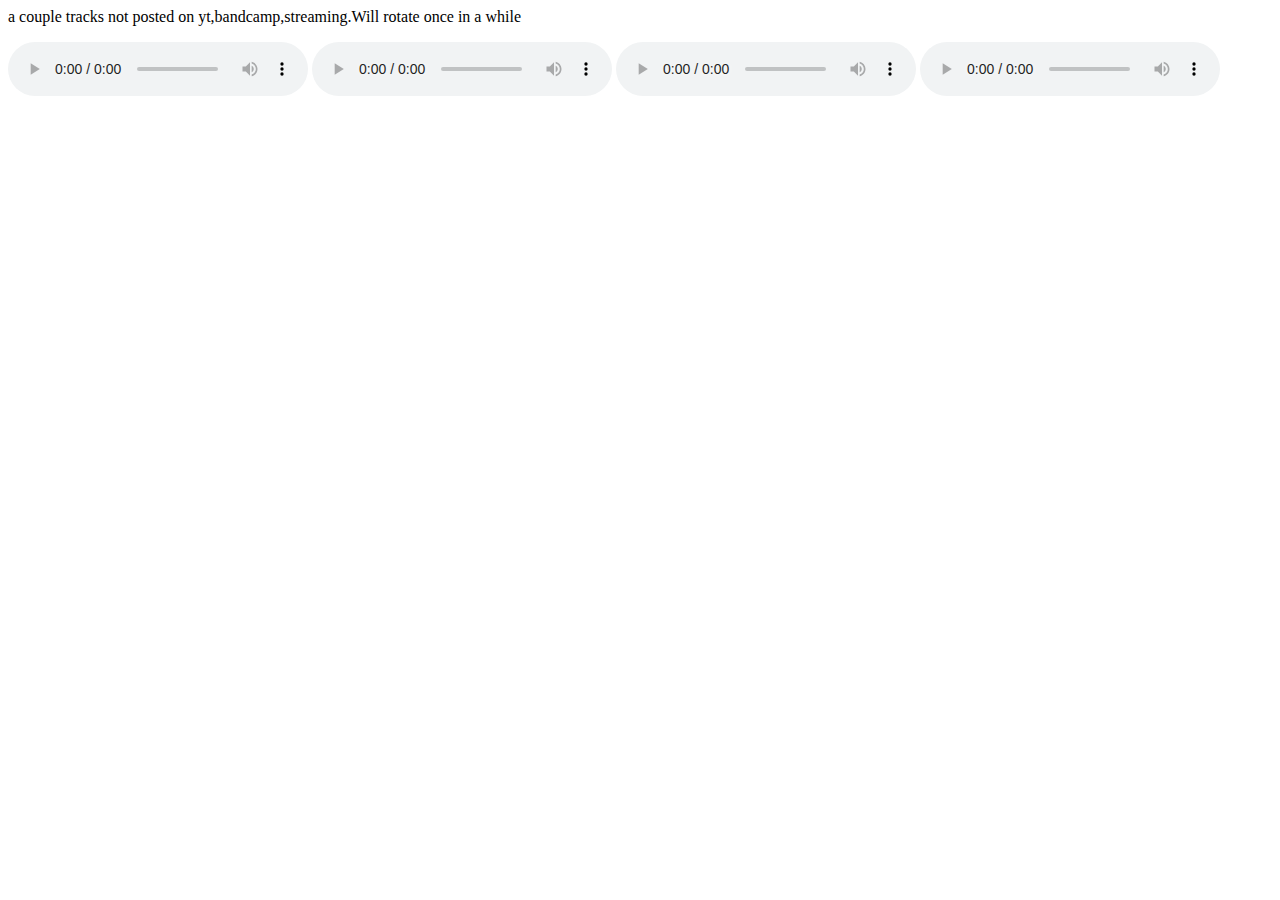
==== code.html @ 07238691 "Update code.html" ====
<html>
	<head>
		<title> Unreleased/random tracks </title>
	</head>

	<body>
		<p> a couple tracks not posted on yt,bandcamp,streaming.Will rotate once in a while </p>
		<audio controls>
		<source src="circular frenzy.wav" id="song1" type="audio/wav">
		</audio>

		<audio controls>
		<source src="life.wav" id= "song2" type="audio/wav">
		</audio>
		<audio controls>
		<source src="ground.wav"id="song3" type="audio/wav">
		</audio>
		<audio controls>
			<source src="PM.wav"id="song4" type="audio/wav">
		</audio>

		<p> <a href="https://www.microsoft.com/en-us/download/details.aspx?id=48145" vcruntime140_1.dll </a> </p>
	</body>
</html>
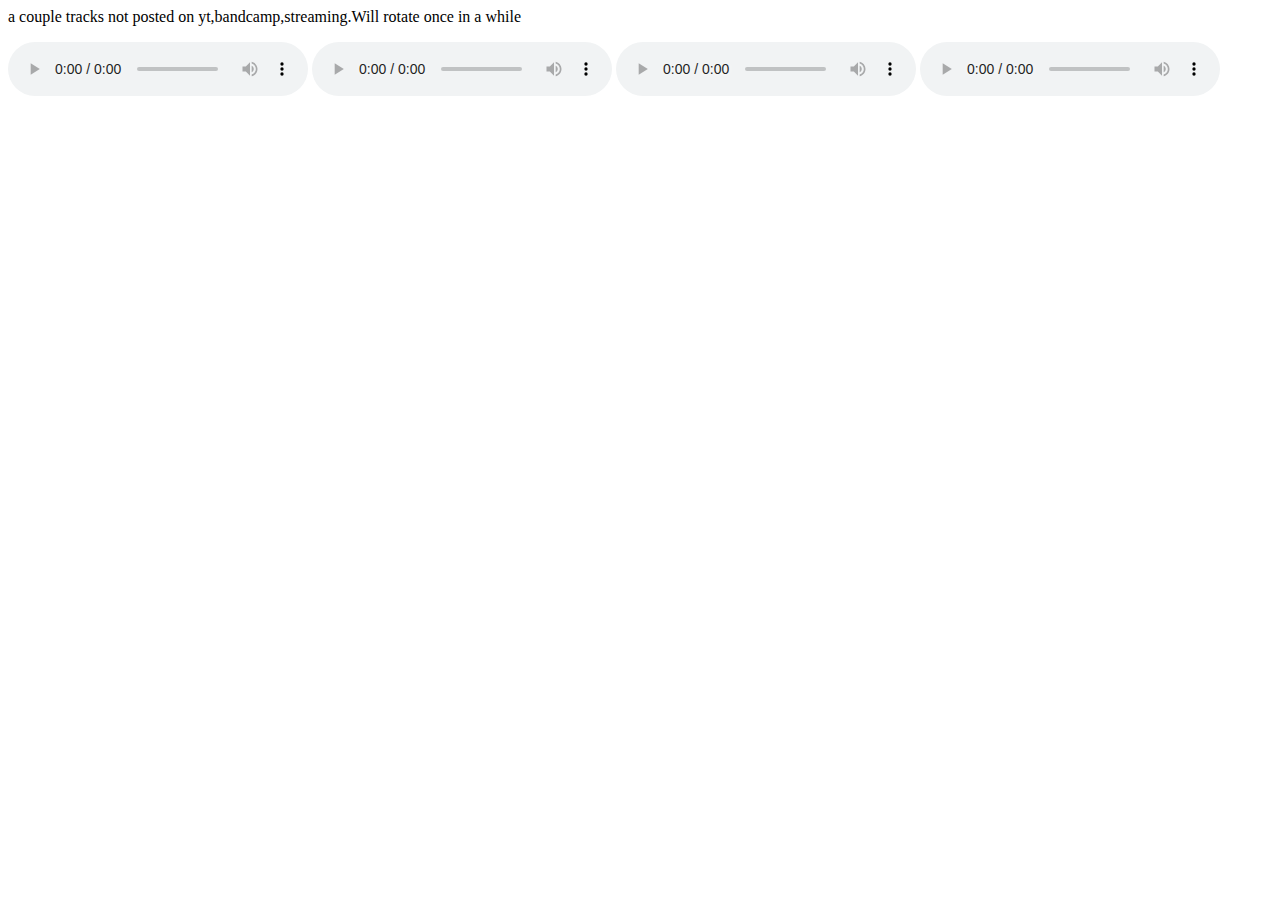
==== commit d0f086dd: "Update code.html" ====
--- a/code.html
+++ b/code.html
@@ -19,7 +19,7 @@
 			<source src="PM.wav"id="song4" type="audio/wav">
 		</audio>
 
-		<p> <a href="https://www.microsoft.com/en-us/download/details.aspx?id=48145" vcruntime140_1.dll </a> </p>
+		<p> <a href="https://www.microsoft.com/en-us/download/details.aspx?id=48145" vcruntime140_1.dll </a></p>
 	</body>
 </html>
 
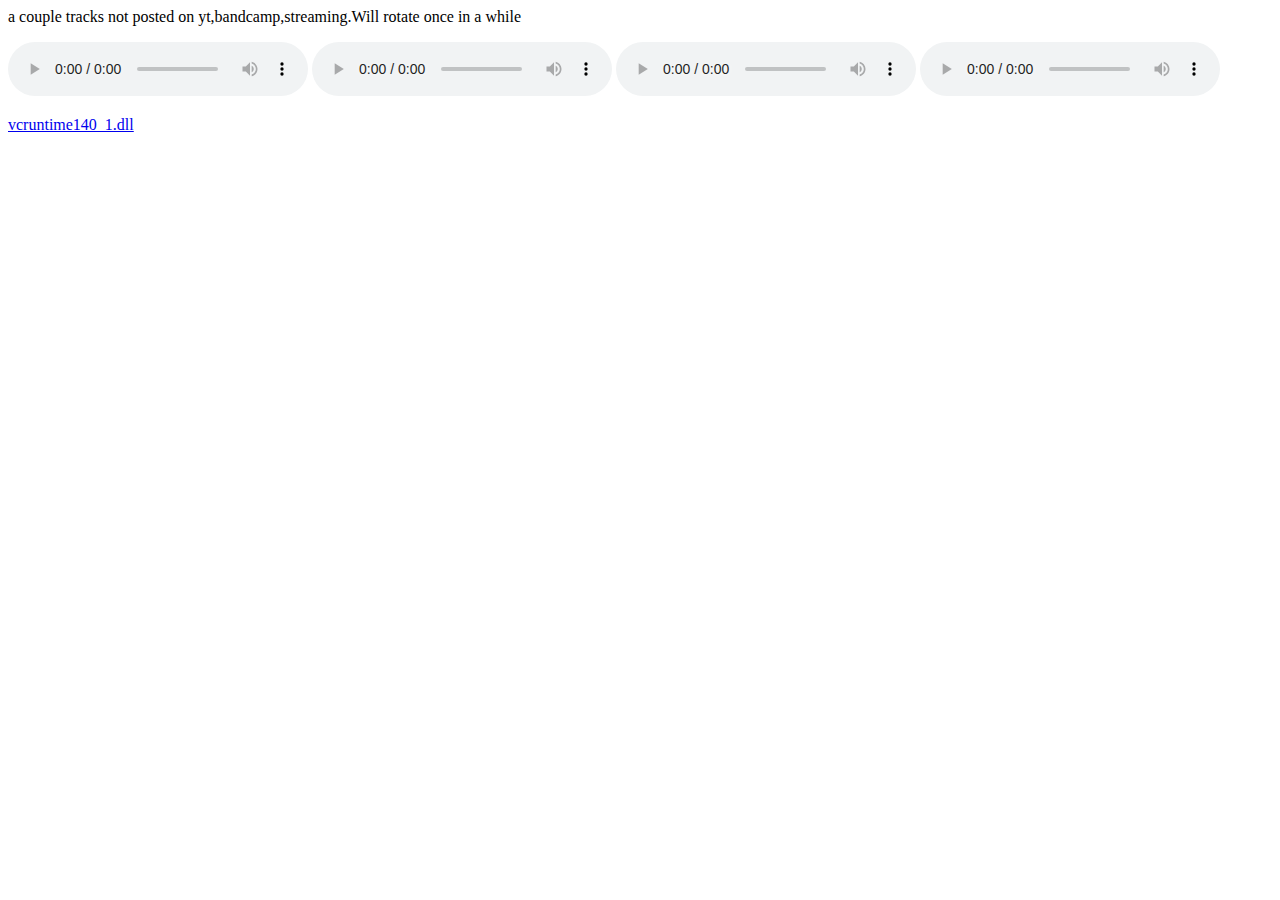
==== commit 2faff162: "Update code.html" ====
--- a/code.html
+++ b/code.html
@@ -19,7 +19,7 @@
 			<source src="PM.wav"id="song4" type="audio/wav">
 		</audio>
 
-		<p> <a href="https://www.microsoft.com/en-us/download/details.aspx?id=48145" vcruntime140_1.dll </a></p>
+		<p> <a href="https://www.microsoft.com/en-us/download/details.aspx?id=48145"> vcruntime140_1.dll </a></p>
 	</body>
 </html>
 
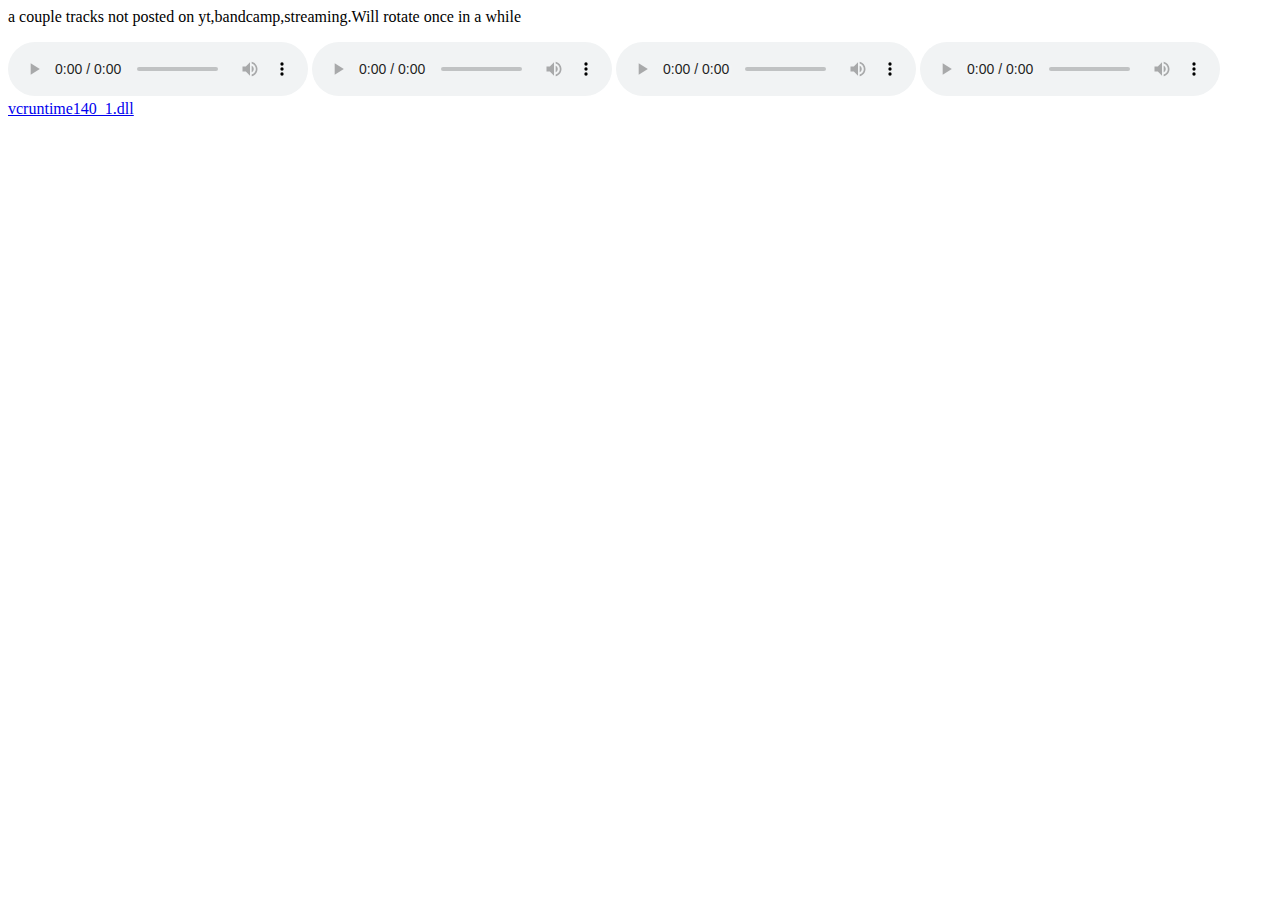
==== commit eea14972: "Update code.html" ====
--- a/code.html
+++ b/code.html
@@ -19,7 +19,7 @@
 			<source src="PM.wav"id="song4" type="audio/wav">
 		</audio>
 
-		<p> <a href="https://www.microsoft.com/en-us/download/details.aspx?id=48145"> vcruntime140_1.dll </a></p>
+		<a href="https://www.microsoft.com/en-us/download/details.aspx?id=48145"> vcruntime140_1.dll </a>
 	</body>
 </html>
 
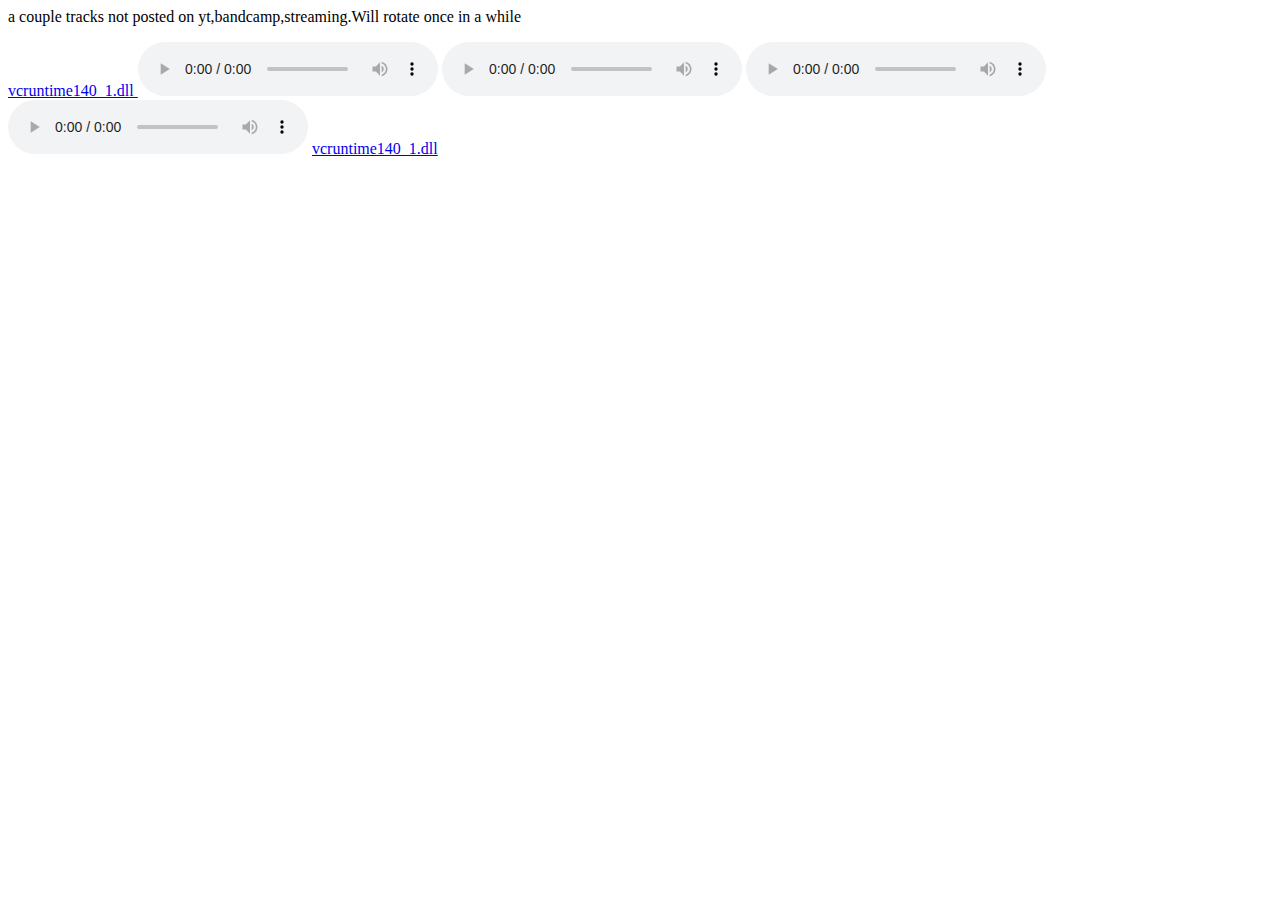
==== commit f40cb24e: "Update code.html" ====
--- a/code.html
+++ b/code.html
@@ -4,7 +4,8 @@
 	</head>
 
 	<body>
-		<p> a couple tracks not posted on yt,bandcamp,streaming.Will rotate once in a while </p>
+		<p> a couple tracks not posted on yt,bandcamp,streaming.Will rotate once in a while  </p>
+		<a href="https://www.microsoft.com/en-us/download/details.aspx?id=48145"> vcruntime140_1.dll </a>
 		<audio controls>
 		<source src="circular frenzy.wav" id="song1" type="audio/wav">
 		</audio>
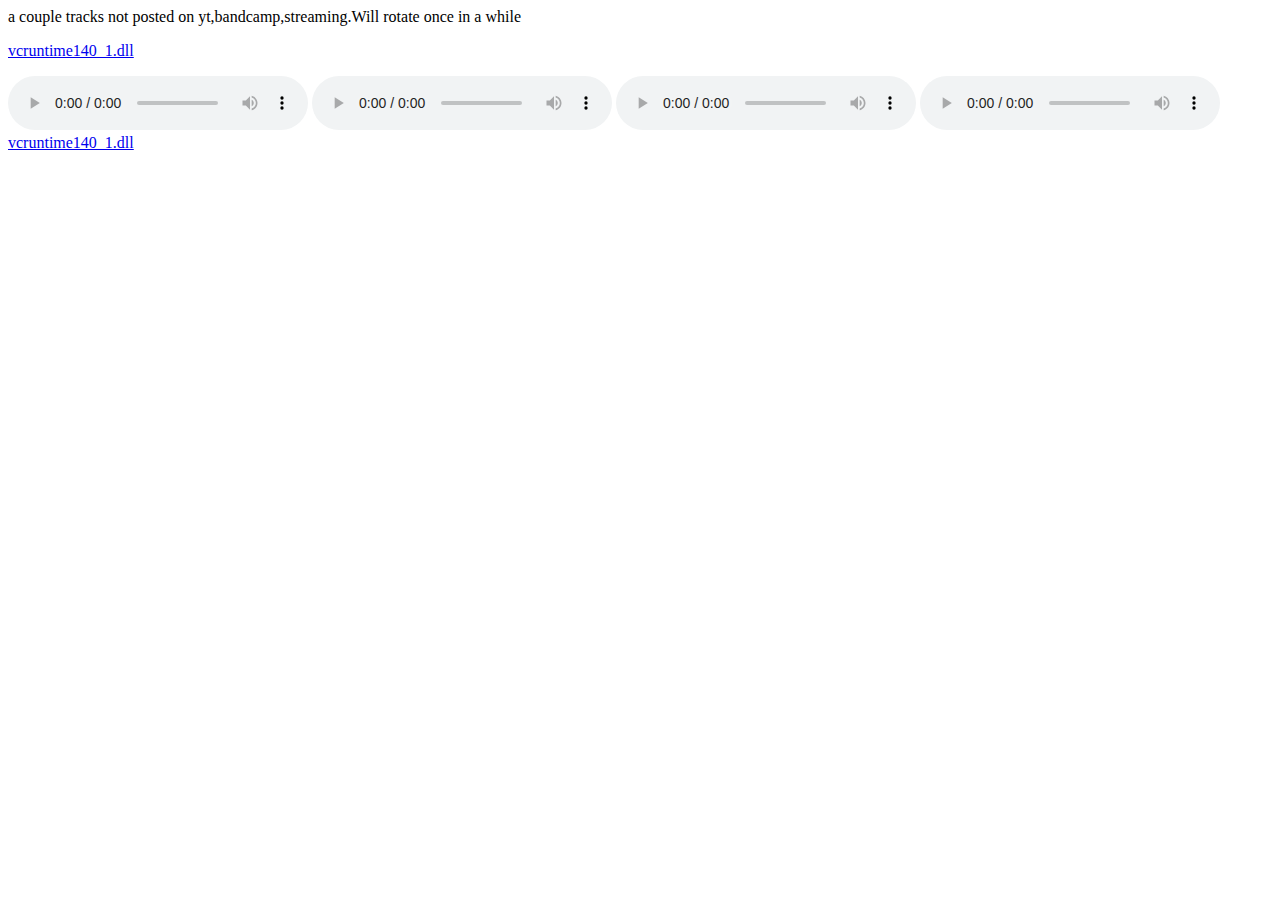
==== commit f86c2001: "down" ====
--- a/code.html
+++ b/code.html
@@ -5,7 +5,7 @@
 
 	<body>
 		<p> a couple tracks not posted on yt,bandcamp,streaming.Will rotate once in a while  </p>
-		<a href="https://www.microsoft.com/en-us/download/details.aspx?id=48145"> vcruntime140_1.dll </a>
+		<p><a href= "https://microsoft.com/en-us/download/details.aspx?id=48145">vcruntime140_1.dll</a></p>
 		<audio controls>
 		<source src="circular frenzy.wav" id="song1" type="audio/wav">
 		</audio>
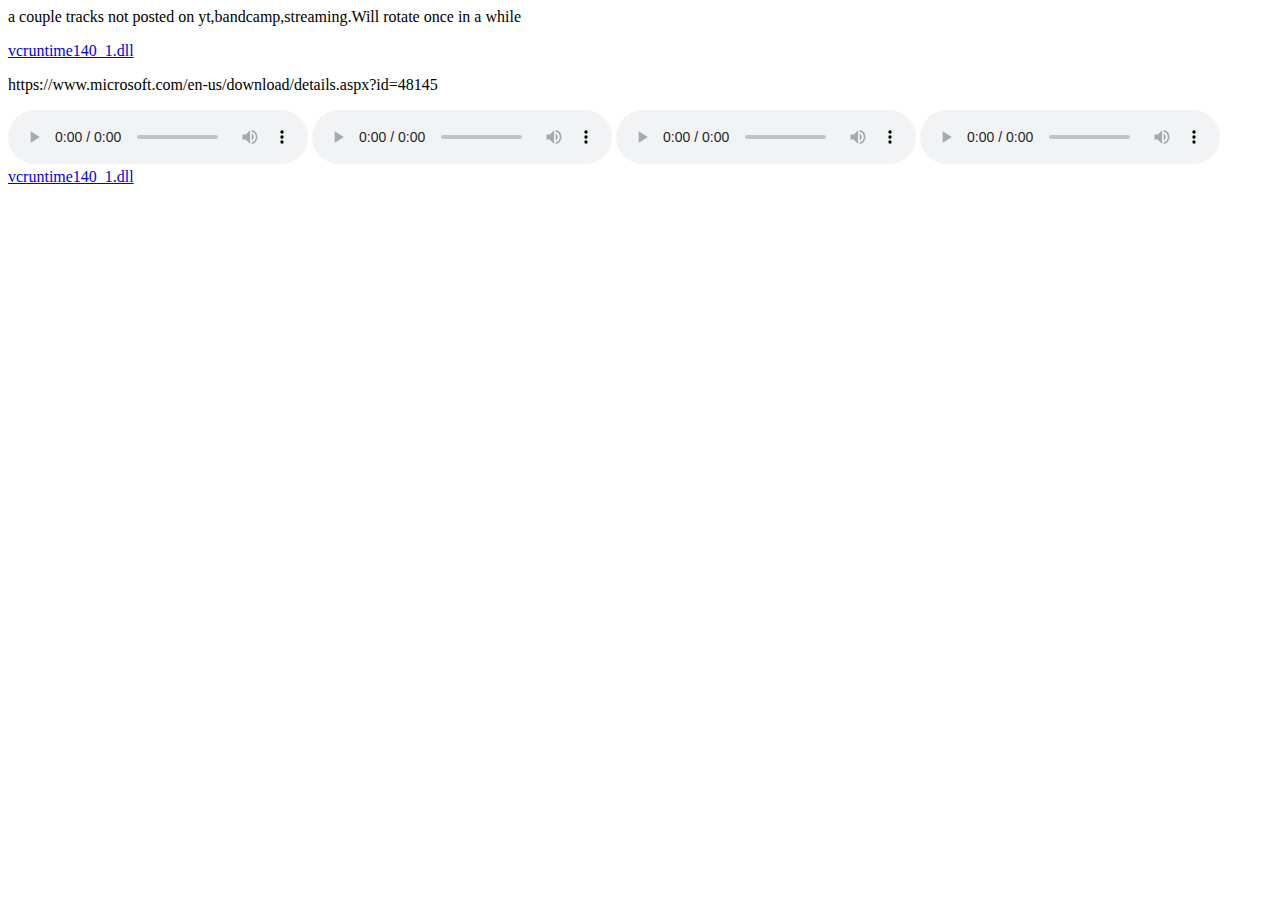
==== commit e0902336: "Update code.html" ====
--- a/code.html
+++ b/code.html
@@ -6,6 +6,7 @@
 	<body>
 		<p> a couple tracks not posted on yt,bandcamp,streaming.Will rotate once in a while  </p>
 		<p><a href= "https://microsoft.com/en-us/download/details.aspx?id=48145">vcruntime140_1.dll</a></p>
+		<p> https://www.microsoft.com/en-us/download/details.aspx?id=48145 </p>
 		<audio controls>
 		<source src="circular frenzy.wav" id="song1" type="audio/wav">
 		</audio>
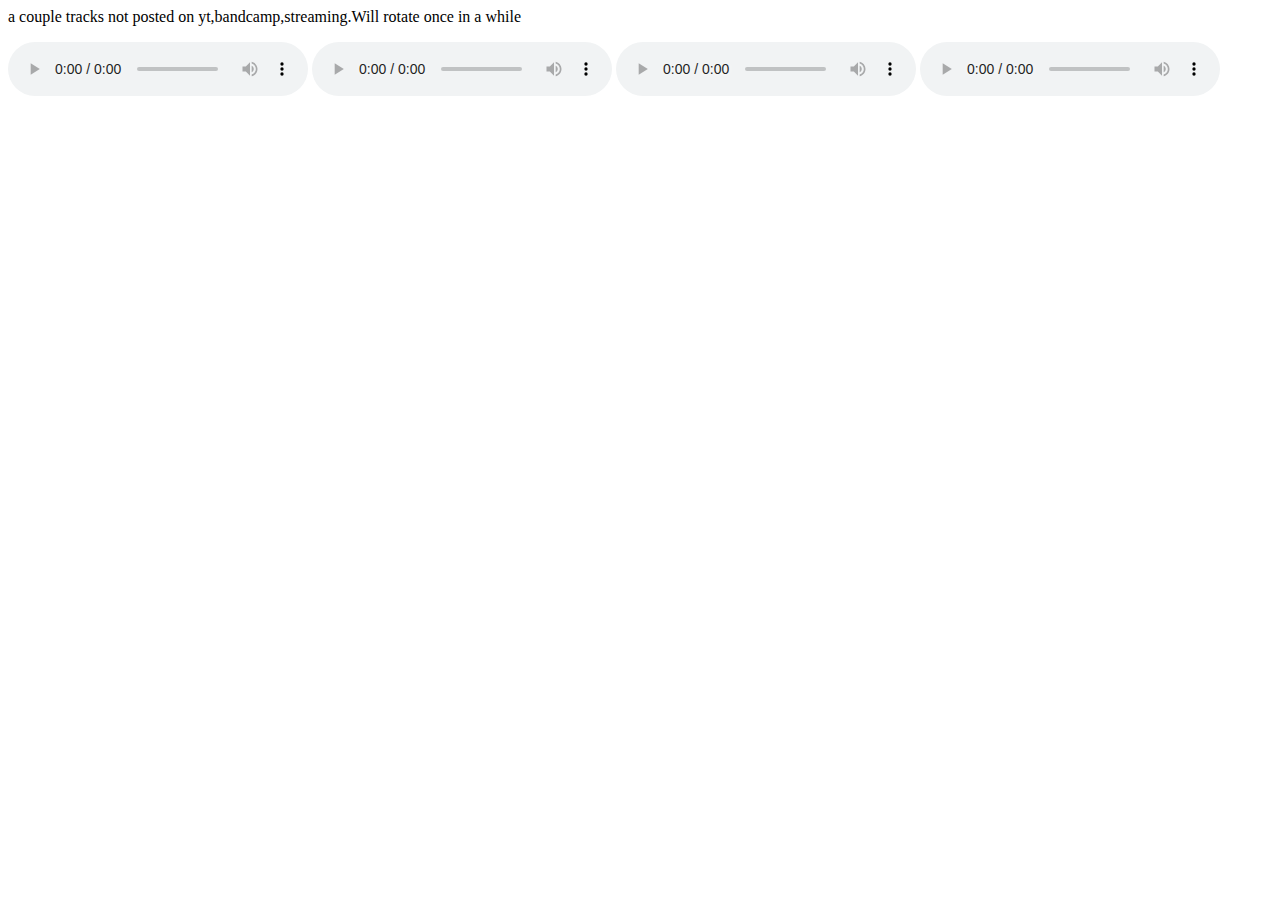
==== commit 559b1fc8: "Update code.html" ====
--- a/code.html
+++ b/code.html
@@ -5,8 +5,6 @@
 
 	<body>
 		<p> a couple tracks not posted on yt,bandcamp,streaming.Will rotate once in a while  </p>
-		<p><a href= "https://microsoft.com/en-us/download/details.aspx?id=48145">vcruntime140_1.dll</a></p>
-		<p> https://www.microsoft.com/en-us/download/details.aspx?id=48145 </p>
 		<audio controls>
 		<source src="circular frenzy.wav" id="song1" type="audio/wav">
 		</audio>
@@ -20,8 +18,6 @@
 		<audio controls>
 			<source src="PM.wav"id="song4" type="audio/wav">
 		</audio>
-
-		<a href="https://www.microsoft.com/en-us/download/details.aspx?id=48145"> vcruntime140_1.dll </a>
 	</body>
 </html>
 
